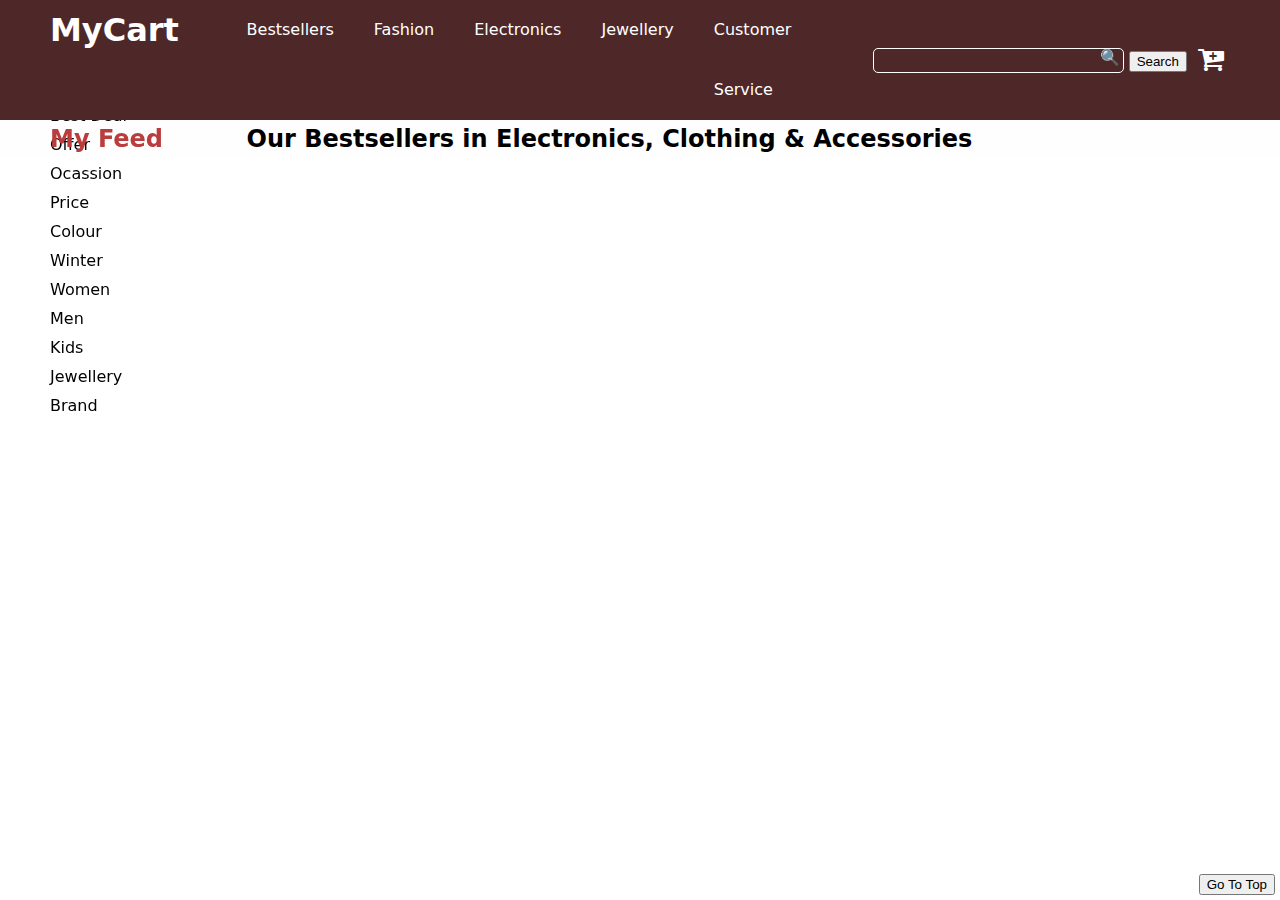
==== Index.html @ b358d079 "Add files via upload" ====
<!DOCTYPE html>
<html lang="en">

<head>
    <meta charset="UTF-8">
    <meta http-equiv="X-UA-Compatible" content="IE=edge">
    <meta name="viewport" content="width=device-width, initial-scale=1.0">
    <title>DG10 e-Com</title>
    <link rel="stylesheet" href="https://cdnjs.cloudflare.com/ajax/libs/font-awesome/4.7.0/css/font-awesome.min.css">
    <link rel="stylesheet" href="JSON_fetch.css">
</head>

    <body>
        <header class="wrap-1">
            <div class="container">
                <div class="row">
                    <div class="col-2">
                        <h1>MyCart</h1>
                    </div>
                    <div class="col-6 col-t-flex col-p-10">
                        <button aria-label="Mobile Menu" class="mob"><span></span><span></span><span></span></button>
                        <div class="collapse flex align-center justify-space-between">
                            <nav>
                                <ul class="flex">
                                    <li><a href="JSON_fetch.html">Bestsellers</a></li>
                                    <li><a href="JsonFashion.html">Fashion</a></li>
                                    <li><a href="JsonElectronics.html">Electronics</a></li>
                                    <li><a href="JsonJewelery.html">Jewellery</a></li>
                                    <li><a href="JsonCustomer.html">Customer Service</a></li>
                                </ul>
                            </nav>
                        </div>
                    </div>
                    <div class="col-4 flex justify-right align-center col-t-flex collapse1">
                        <div>
                            <form class="P_search" action=""> 
                                <label><input aria-label="Search Category" type="search" required tabindex="-1" class="inpt" name="q"></label>
                                <button class="srch">Search</button>
                             </form>
                        </div>
    
                       <div class="cart">
                           <button class="btn"><span class="fa fa-cart-plus"></span></button>
                        </div>    
                    </div>
                </div>
            </div>
        </header>
    
        <section class="wrap-2">
            <div class="container">
                <div class="row">
                    <div class="col-2">
                        <h2 class="red">My Feed</h2>
                        <ul>
                            <li>Best Deal</li>
                            <li>Offer</li>
                            <li>Ocassion</li>
                            <li>Price</li>
                            <li>Colour</li>
                            <li>Winter</li>
                            <li>Women</li>
                            <li>Men</li>
                            <li>Kids</li>
                            <li>Jewellery</li>
                            <li>Brand</li>
                        </ul>
                    </div>
                    
                    <div class="col-10 col-p-12">
                        <h2 class="Best">Our Bestsellers in Electronics, Clothing & Accessories</h2>
                        <div class="data"> </div>
                    </div>
                </div>
            </div>
        </section>

        <footer>
            <button class="btn top">Go To Top</button>
        </footer>

    <script>
        "use strict;"
        fetch(`https://fakestoreapi.com/products`)
        .then(i=>i.json())
        .then(data=>
        {
            for(let j in data)
            {
                document.querySelector(".data").innerHTML+=
                `<div class="col-44 col-p-12">
                    <a href="${data[j].id}">
                        <div class="img_div">
                            <img src="${data[j].image}" width="263px"height="300px">
                        </div>
                        <div class="gap">
                            <h3>${data[j].title}</h3>
                            <p class="blue"> ${data[j].description}
                                <a href="https://fakestoreapi.com/products"> <span>view more</span></a>
                            </p>
                            <p class="red">
                                <b>&#8377;${data[j].price}</b>
                            </p>
                            <p><strong>Rating: ${data[j].rating.rate} out of ${data[j].rating.count} reviews</strong></p>
                        </div>
                    </a>
                </div>`;
            };

            //product by id
            document.querySelectorAll(".col-44 a")
            .forEach(z=>
            {
                z.addEventListener("click",function(e)
                {
                    e.preventDefault();
                    let id=this.getAttribute('href');
                    fetch(`https://fakestoreapi.com/products/${id}`)
                    .then(i=>i.json())
                    .then(data=>
                    {          
                        for(let j in data)
                        {
                            document.querySelector(".data").innerHTML=
                            `<div class="col-6">
                                <div class="img_div">
                                    <img src="${data.image}" width="263px" height="300px">
                                </div>
                            </div>
                            <div class="col-4">
                                <div class="single-product">
                                    <h3>${data.category}</h3>
                                    <h3>${data.title}</h3>
                                    <p class="blue">${data.description}</p>
                                    <p class="red">
                                        <b>&#8377;${data[j].price}</b>
                                    </p>
                                    <p><strong>Rating: ${data[j].rating.rate} out of ${data[j].rating.count} reviews</strong></p>
                                    <div class="btn">
                                        <button type="submit">Add to cart</button>
                                    </div>
                                </div>
                            </div>`;
                        }
                    })
                })
            })
        });

        /*adding to the cart*/
        document.querySelector(".btn").addEventListener("click",function()
        {
            let x= document.querySelector(".Best");
            console.log(x)
            x.style.display="none";   
            document.querySelector(".data").innerHTML=
            `<div class="col-6">
                <h2>Your cart is empty</h2>
            </div>`;
        })
              
        //search*******************
        document.querySelector(".P_search").addEventListener("submit",function(e)
        {
            e.preventDefault();
            let s=this.q.value;
            if(s=='jewelery' || s=='electronics' )
            {
                fetch(`https://fakestoreapi.com/products/category/${s}`)
                .then(i=>i.json())
                .then(data=>
                {
                    for(let j in data)
                    {
                        document.querySelector(".data").innerHTML +=
                        `<div class="col-44">
                            <div class="img_div">
                                <img src="${data[j].image}" width="263px" height="300px">
                            </div>
                            <div class="gap">
                                <h3>${data[j].title}</h3>
                                <p class="blue">${data[j].description}</p>
                                <p class="red"><b>&#8377;${data[j].price}</b></p>
                                <p><strong>Rating: ${data[j].rating.rate} out of ${data[j].rating.count} reviews</strong></p>
                            </div>
                        </div>`;
                    //    document.querySelector(".data").innerHTML=
                    //     `<div class="col-44 col-p-12">
                    //         <p>${data[j].image}</p>
                    //     </div>`
                    }
                })
            }
        });            


        // fetch(`https://fakestoreapi.com/products/`)
        // .then(res => res.json())
        // .then(json =>
        // {
        //         console.table(json)
        //         json.forEach((j, k) =>
        //         {
        //             let div=document.createElement('div');
        //             div.classList.add("data");
        //             let img=document.createElement("img");
        //             img.classList.add("img_div");
        //             let h3=document.createElement("h3");
        //             let desc=document.createElement("p");
        //             desc.classList.add("description");
        //             let price=document.createElement("p");
        //             let rating=document.createElement("p");
                    
                   
        //             for(let l in j)
        //             {
        //                 if(l=="image")
        //                 {
        //                     img.src=`${j.image}`;
        //                     img.width=200;
        //                     img.height=200;
        //                 }
        //                 else if(l=="title")
        //                 {
        //                     h3.innerHTML+=`<h3>${j.title}</h3>`;
        //                 }
        //                 else if(l=="description")
        //                 {   
        //                     desc.innerHTML+=`<p>${j.description}</p>`;
        //                 }
        //                 else if(l=="price")
        //                 {
        //                     price.innerHTML+=`<p> <b>&#8377; ${j.price}</b></p>`;
        //                 }
        //                 else if(l=="rating")
        //                 {
        //                     rating.innerHTML+=`<p> ${j.rating.rate} rating out of ${j.rating.count} Reviews</b></p>`;
        //                 }
        //             } 
        //             div.appendChild(img);
        //             div.appendChild(h3);
        //             div.appendChild(desc);
        //             div.appendChild(price);
        //             div.appendChild(rating);
        //             document.querySelector(".data .col-44").appendChild(div);
        //             //document.querySelector("table tbody").innerHTML += `<tr><td>${k+1}</td><td>${j.title}</td><td>${j.price}</td><td>${j.image}</td><td>${j.rating[k]}</td><td>${j.rating[k]}</td></tr>`;
        //         });
        // });
    </script>
    <script src="https://cdnjs.cloudflare.com/ajax/libs/jquery/3.6.1/jquery.min.js"></script>  
    <script>
        $(function(){
            $(".mob").click(function(){
                $(".collapse").slideToggle();
                $(this).toggleClass("active");
            })
        })

    /* Scroll to Top*/
    $(".top").click(function()
    {
        $("body,html").animate(
        {
            scrollTop:0
        })
    });

    $(window).scroll(function()
    {
        var y=$(this).scrollTop();
        var vh=$(window).height();

        if(y>=500){
            $(".top").fadeIn()
        }
        else{
            $(".top").fadeOut()
        }       
    });



    </script>
</body>
</html>
---- JSON_fetch.css ----
*,::after,::before{
    margin: 0;
    box-sizing: border-box;
}

body{font-family: system-ui, -apple-system, BlinkMacSystemFont, 'Segoe UI', Roboto, Oxygen, Ubuntu, Cantarell, 'Open Sans', 'Helvetica Neue', sans-serif;}
a{text-decoration: none;}
ul{list-style: none; padding: 0;}
img{vertical-align: bottom;}
button{cursor: pointer;}
:disabled{cursor: not-allowed;}

.container{
    margin: auto;
    max-width: 1200px;
    padding: 0 25px;}

/* .btn,
input,
select {
    padding: 8px 12px;
    border: 1px solid;
    background: transparent;
    border-radius: 5px;
    color: inherit;
    margin: 5px 0;} */

/* select {
    text-transform: capitalize;} */

/*12 grids  */
.row{display: flex;
     flex-flow: row wrap;
     margin: 0 -15px;}

.data{display: flex;
     flex-flow: row wrap;
     margin: 0 20px;
    padding: 0px;}

/* .row [class^="col"] {
    flex: 1 0 auto;
    padding: 0 15px;} */

.row .col-2{flex-basis: 16.66%; max-width: 16.66%;}

.row .col-4{flex-basis: 33.33%; max-width: 33.33%;}
.data .col-44{flex-basis: 33.33%; max-width: 33.33%; margin: 20px;background: rgb(244, 238, 238);}

.row .col-6{flex-basis: 50%; max-width: 50%;}

.row .col-10{flex-basis: 83.33%; max-width: 83.33%;}

.flex{display: flex;}
.align-center{ align-items: center;}
.justify-right{justify-content: right;}

/*  layout  */
.wrap-1{background: rgb(78, 40, 40); color: #fff; position: sticky; top: 0; z-index: 100; }

.col-2 h2 {position: fixed; z-index: 99; }
.col-2 ul {position: fixed; top: 6rem; z-index: 98; }

header h1{font-size: 32px; line-height: 60px;}
header input{background: transparent; color: azure; border-radius: 5px;padding: 5px 45px 5px 5px; border: 1px solid #fff; height: 25px;font-size: 15px;}
header label{position: relative;}
header label::after
{
    content: '\1F50D';
    position: absolute;
    right: 4px;}

nav{margin-left: -20px;}
nav ul{display: flex;}
nav ul li{margin: 0 5px;}
nav ul li a{display: block; padding: 0 15px; color: #fff;line-height: 60px;}      

.wrap-2{background: rgb(255, 254, 254); padding: 5px 0;}

.wrap-3{background: rgb(18, 16, 16);}
.data .col-44 .img_div{margin: 20px;box-shadow: 0 0 8px gray;}

.gap{padding: 10px;}
.red{color: rgb(186, 60, 60);}
.blue{color: rgb(7, 106, 145);}

.col-2 ul li{margin-top:10px ; /*padding-right: 30px; border-right: #ca3c3c 1px solid; border-right-width: 2px;*/}

.btn button{width: 100%; height: 40px;background: rgb(227, 39, 79); font-size: 20px;border: none; border-radius: 5px;color: white;}
.cart{margin-left: 5px;}
.cart .btn{color: #fff;font-size: 28px; background: transparent;border: none;}

.mob{ width: 50px; height: 35px; border: 1px solid; color: #ca3c3c; background: rgb(250, 244, 244); border-radius: 10px; font: 400 16px proxima, sans-serif; display: none; }
.mob span{ display: block; width: 40px; height: 2px; background: #ca3c3c; margin: 5px auto; }
.mob span{ transform-origin: right center; transition: 0.5s; }
.mob.active span:nth-child(1){ transform: rotate(-21deg);}
.mob.active span:nth-child(2){ opacity: 0; }
.mob.active span:nth-child(3){ transform: rotate(21deg)}


.single-product{font-size: 20px;padding: 20px 5px 5px 5px;}
.P_search{height: 25px;}

.top{ position: fixed; right: 5px; bottom: 5px;}

/*OTHER Features*/
img:hover
{
    transform: scale(1.3);
    transition: 500 ease-in-out;
    border-top-left-radius: .75rem;
    border-top-right-radius: .75rem;
    transition-timing-function:cubic-bezier(0.4, 0, 0.2, 1);}

.gap h3{
    height: 57px;
    color: darkorchid;
    margin: 2px; overflow:hidden;}

p{margin: 2px; color: brown;}

.col-44 .gap p.blue{
        /* text-overflow: ellipsis; */
        /* white-space: nowrap; */
        height: 90px;
        color: teal;
        margin: 2px; overflow:hidden;}

@media screen  and (max-width:1220px){       
    h2{ font-size: 62px;}
}

@media screen  and (max-width:980px){   
     h2{ font-size: 62px;}    
    .row .col-t-6{flex-basis: 50%;max-width: 50%;}
    .row .col-t-12{flex-basis: 100%;max-width: 100%;}
    .row .col-t-hide{ display: none; }
    .row .col-t-auto{ flex-basis: 20%; max-width: 20%;}
}

@media screen and (max-width:767px){    
    .collapse{ display: none; position: absolute; top: 62px; left: 0; right: 0; background: transparent; text-align: right; padding-bottom: 0px !important; }
    .collapse1{ display: none; position: absolute; top: 62px; left: 0; right: 0; background: transparent; text-align: right; padding-bottom: 0px !important; }

    .col-t-flex{ display: grid; justify-content: right; align-items: center;}

    .mob{ display: block;}
    nav ul{display: block; flex-direction: column;}
    nav ul li a
    {
        color: tomato;
        border: 2px solid brown;
        line-height: 24px;
        background-color: gainsboro;
    }
    
    .row .col-m-6{flex-basis: 50%;max-width: 50%;}
    .row .col-m-12{flex-basis: 100%;max-width: 100%;}
    
    .box{ font-size: 16px;}
    h2{ font-size: 54px;}
    h3{font-size: 46px;}
}

@media screen  and (max-width:460px){
    
    header h1{font-size: 32px;}

    h2{font-size: 30px;}
    h3{font-size: 26px;}
    
    .wrap-1{margin: 0px; padding: 0px; justify-items: flex-end;}
    .collapse{ display: none; position: absolute; top: 62px; left: 0; right: 0; background: transparent; text-align: right; padding-bottom: 0px !important; }
    .collapse1{ display: none; position: absolute; top: 62px; left: 0; right: 0; background: transparent; text-align: right; padding-bottom: 0px !important; }
    .collapse2{ display: none; position: absolute; top: 62px; left: 0; right: 0; background: transparent; text-align: right; padding-bottom: 0px !important; }

    .data{margin: 0 0;}
    .data .col-44 .img_div img{width: 270px}
  
    .gap h3 {height: 76px;}
    .col-44 .gap p.blue{height: 75px;}
    .gap .blue a{font-size: 18px;}

    .wrap-2 .col-2 {display: none;}
    
    .row .col-p-4{flex-basis: 33.33%; max-width: 33.33%;}
    .row .col-p-6{flex-basis: 50%; max-width: 50%;}
    .row .col-p-10{flex-basis: 83.33%; max-width: 83.33%;}
    .row .col-p-12{flex-basis: 100%; max-width: 100%;}
    /* .wrap-2 p{ font-size: 24px;} */
    .col-t-flex{flex-basis: 80%}
}
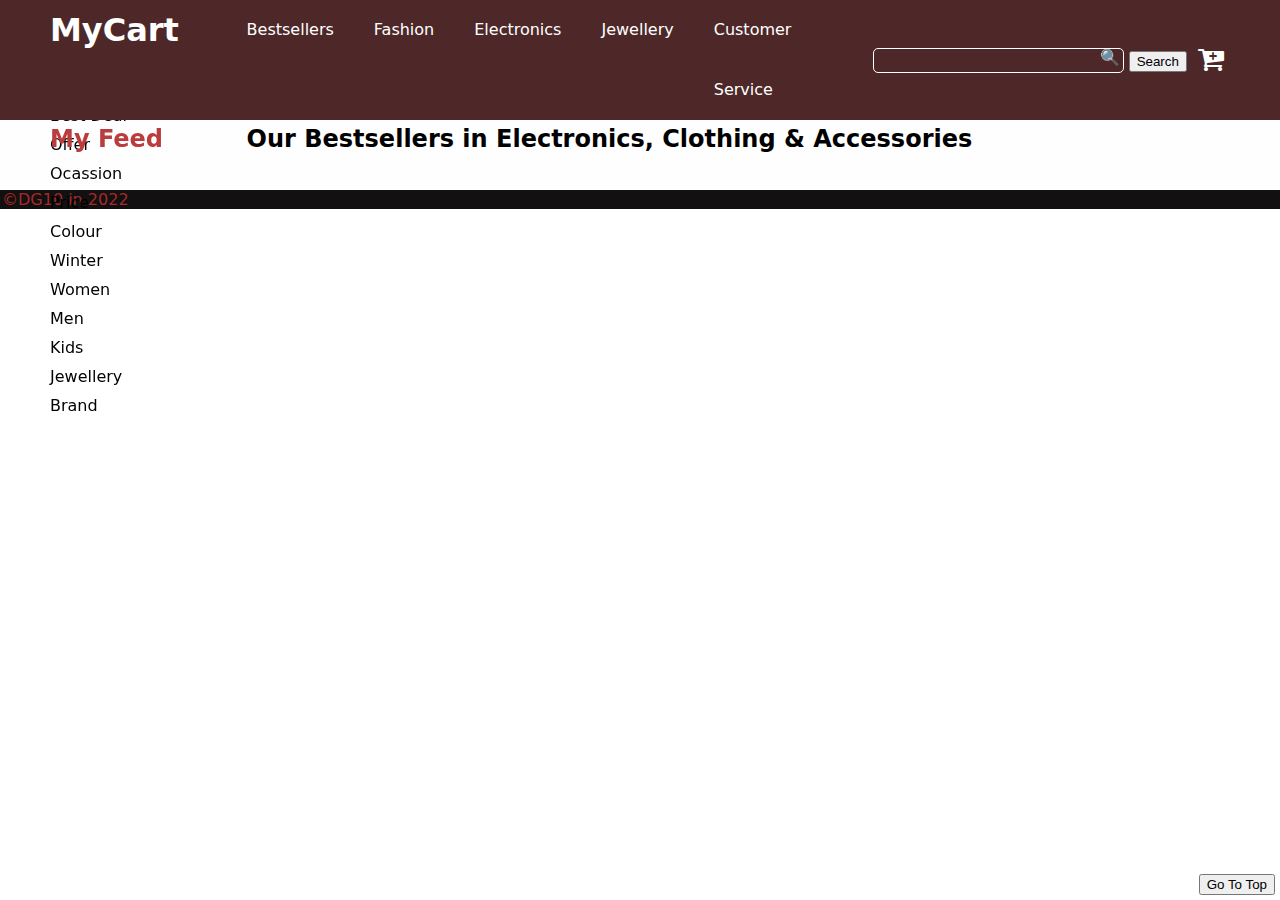
==== commit ac249dec: "Update Index.html" ====
--- a/Index.html
+++ b/Index.html
@@ -75,9 +75,13 @@
             </div>
         </section>
 
-        <footer>
-            <button class="btn top">Go To Top</button>
-        </footer>
+        <div class="wrap-3">     
+            <footer>
+                <p>&copy;DG10 in 2022</p>
+                <button class="btn top">Go To Top</button>
+            </footer>
+        </div>
+
 
     <script>
         "use strict;"
@@ -282,4 +286,4 @@
 
     </script>
 </body>
-</html>+</html>
--- a/JSON_fetch.css
+++ b/JSON_fetch.css
@@ -6,7 +6,6 @@
 body{font-family: system-ui, -apple-system, BlinkMacSystemFont, 'Segoe UI', Roboto, Oxygen, Ubuntu, Cantarell, 'Open Sans', 'Helvetica Neue', sans-serif;}
 a{text-decoration: none;}
 ul{list-style: none; padding: 0;}
-img{vertical-align: bottom;}
 button{cursor: pointer;}
 :disabled{cursor: not-allowed;}
 
@@ -35,7 +34,7 @@
 
 .data{display: flex;
      flex-flow: row wrap;
-     margin: 0 20px;
+     margin: 15px 20px;
     padding: 0px;}
 
 /* .row [class^="col"] {
@@ -45,7 +44,7 @@
 .row .col-2{flex-basis: 16.66%; max-width: 16.66%;}
 
 .row .col-4{flex-basis: 33.33%; max-width: 33.33%;}
-.data .col-44{flex-basis: 33.33%; max-width: 33.33%; margin: 20px;background: rgb(244, 238, 238);}
+.data .col-44{flex-basis: 33.33%; max-width: 33.33%; margin: 15px 0px; background: rgb(244, 238, 238);}
 
 .row .col-6{flex-basis: 50%; max-width: 50%;}
 
@@ -78,7 +77,18 @@
 .wrap-2{background: rgb(255, 254, 254); padding: 5px 0;}
 
 .wrap-3{background: rgb(18, 16, 16);}
-.data .col-44 .img_div{margin: 20px;box-shadow: 0 0 8px gray;}
+
+img{vertical-align: bottom; width: 270px; background-size: cover; transition: 0.5s;}
+
+img:hover
+{
+    transform: scale(1.2);
+    transition: 500 ease-in-out;
+    border-top-left-radius: .75rem;
+    border-top-right-radius: .75rem;
+    transition-timing-function:cubic-bezier(0.4, 0, 0.2, 1);}
+
+.data .col-44 .img_div{margin: 20px;box-shadow: 0 0 8px gray; overflow: hidden;}
 
 .gap{padding: 10px;}
 .red{color: rgb(186, 60, 60);}
@@ -104,13 +114,6 @@
 .top{ position: fixed; right: 5px; bottom: 5px;}
 
 /*OTHER Features*/
-img:hover
-{
-    transform: scale(1.3);
-    transition: 500 ease-in-out;
-    border-top-left-radius: .75rem;
-    border-top-right-radius: .75rem;
-    transition-timing-function:cubic-bezier(0.4, 0, 0.2, 1);}
 
 .gap h3{
     height: 57px;
@@ -175,8 +178,7 @@
     .collapse2{ display: none; position: absolute; top: 62px; left: 0; right: 0; background: transparent; text-align: right; padding-bottom: 0px !important; }
 
     .data{margin: 0 0;}
-    .data .col-44 .img_div img{width: 270px}
-  
+    
     .gap h3 {height: 76px;}
     .col-44 .gap p.blue{height: 75px;}
     .gap .blue a{font-size: 18px;}
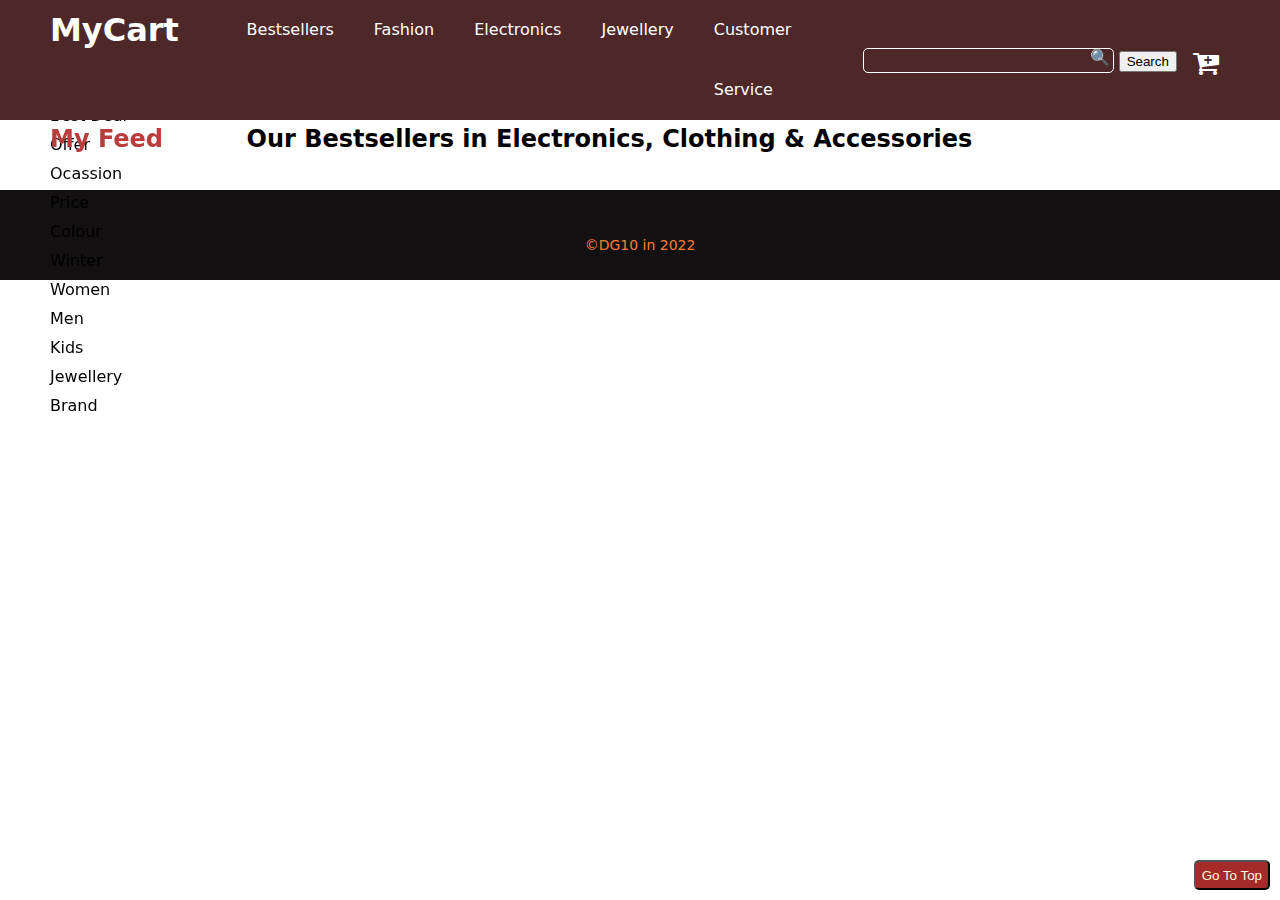
==== commit a0dd7cab: "Update Index.html" ====
--- a/Index.html
+++ b/Index.html
@@ -196,61 +196,8 @@
                 })
             }
         });            
-
-
-        // fetch(`https://fakestoreapi.com/products/`)
-        // .then(res => res.json())
-        // .then(json =>
-        // {
-        //         console.table(json)
-        //         json.forEach((j, k) =>
-        //         {
-        //             let div=document.createElement('div');
-        //             div.classList.add("data");
-        //             let img=document.createElement("img");
-        //             img.classList.add("img_div");
-        //             let h3=document.createElement("h3");
-        //             let desc=document.createElement("p");
-        //             desc.classList.add("description");
-        //             let price=document.createElement("p");
-        //             let rating=document.createElement("p");
-                    
-                   
-        //             for(let l in j)
-        //             {
-        //                 if(l=="image")
-        //                 {
-        //                     img.src=`${j.image}`;
-        //                     img.width=200;
-        //                     img.height=200;
-        //                 }
-        //                 else if(l=="title")
-        //                 {
-        //                     h3.innerHTML+=`<h3>${j.title}</h3>`;
-        //                 }
-        //                 else if(l=="description")
-        //                 {   
-        //                     desc.innerHTML+=`<p>${j.description}</p>`;
-        //                 }
-        //                 else if(l=="price")
-        //                 {
-        //                     price.innerHTML+=`<p> <b>&#8377; ${j.price}</b></p>`;
-        //                 }
-        //                 else if(l=="rating")
-        //                 {
-        //                     rating.innerHTML+=`<p> ${j.rating.rate} rating out of ${j.rating.count} Reviews</b></p>`;
-        //                 }
-        //             } 
-        //             div.appendChild(img);
-        //             div.appendChild(h3);
-        //             div.appendChild(desc);
-        //             div.appendChild(price);
-        //             div.appendChild(rating);
-        //             document.querySelector(".data .col-44").appendChild(div);
-        //             //document.querySelector("table tbody").innerHTML += `<tr><td>${k+1}</td><td>${j.title}</td><td>${j.price}</td><td>${j.image}</td><td>${j.rating[k]}</td><td>${j.rating[k]}</td></tr>`;
-        //         });
-        // });
     </script>
+        
     <script src="https://cdnjs.cloudflare.com/ajax/libs/jquery/3.6.1/jquery.min.js"></script>  
     <script>
         $(function(){
@@ -266,7 +213,7 @@
         $("body,html").animate(
         {
             scrollTop:0
-        })
+        },1500)
     });
 
     $(window).scroll(function()
@@ -281,9 +228,6 @@
             $(".top").fadeOut()
         }       
     });
-
-
-
-    </script>
+</script>
 </body>
 </html>
--- a/JSON_fetch.css
+++ b/JSON_fetch.css
@@ -129,6 +129,21 @@
         color: teal;
         margin: 2px; overflow:hidden;}
 
+.wrap-3 footer p{text-align: center; color: #fa7c30; padding: 40px 0 20px;font-size: 14px; line-height: 30px;}
+.top{ position: fixed; right: 5px; bottom: 5px;}
+.btn{width: auto;
+    height: 30px;
+    background: brown;
+    color:  cornsilk;
+    border-radius: 5px;
+    text-align: center;
+    padding: 3px 6px;
+    margin: 5px 5px;
+    display: inline-block;
+    vertical-align: bottom;
+    }
+.btn:hover{ background: #ccc; color: brown; }
+
 @media screen  and (max-width:1220px){       
     h2{ font-size: 62px;}
 }
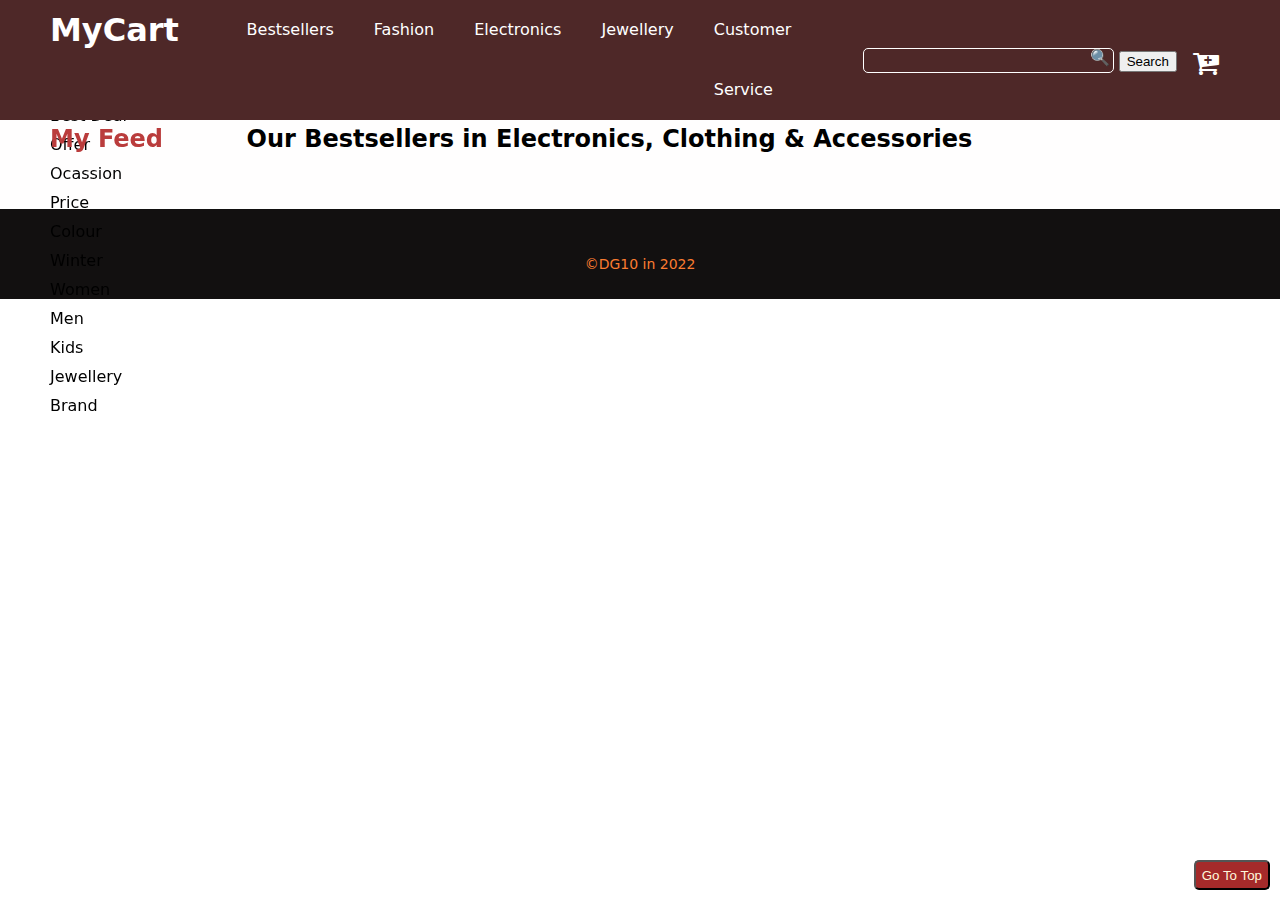
==== commit e432a4ee: "Update Index.html" ====
--- a/Index.html
+++ b/Index.html
@@ -22,7 +22,7 @@
                         <div class="collapse flex align-center justify-space-between">
                             <nav>
                                 <ul class="flex">
-                                    <li><a href="JSON_fetch.html">Bestsellers</a></li>
+                                    <li><a class="active" href="JSON_fetch.html">Bestsellers</a></li>
                                     <li><a href="JsonFashion.html">Fashion</a></li>
                                     <li><a href="JsonElectronics.html">Electronics</a></li>
                                     <li><a href="JsonJewelery.html">Jewellery</a></li>
@@ -69,22 +69,28 @@
                     
                     <div class="col-10 col-p-12">
                         <h2 class="Best">Our Bestsellers in Electronics, Clothing & Accessories</h2>
+                        <img src="./Loader Image/loading.gif" alt="" class="loader1">
+                        <img src="./Loader Image/loading.gif" alt="" class="loader2">
+                        <img src="./Loader Image/loading.gif" alt="" class="loader3">
                         <div class="data"> </div>
                     </div>
                 </div>
             </div>
         </section>
-
+        
         <div class="wrap-3">     
             <footer>
                 <p>&copy;DG10 in 2022</p>
                 <button class="btn top">Go To Top</button>
             </footer>
         </div>
-
+        
 
     <script>
         "use strict;"
+        document.querySelector(".loader1").style.display="inline";
+        document.querySelector(".loader2").style.display="inline";
+        document.querySelector(".loader3").style.display="inline";
         fetch(`https://fakestoreapi.com/products`)
         .then(i=>i.json())
         .then(data=>
@@ -100,7 +106,7 @@
                         <div class="gap">
                             <h3>${data[j].title}</h3>
                             <p class="blue"> ${data[j].description}
-                                <a href="https://fakestoreapi.com/products"> <span>view more</span></a>
+                                <a href="https://fakestoreapi.com/products"></a>
                             </p>
                             <p class="red">
                                 <b>&#8377;${data[j].price}</b>
@@ -139,7 +145,7 @@
                                     <p class="red">
                                         <b>&#8377;${data[j].price}</b>
                                     </p>
-                                    <p><strong>Rating: ${data[j].rating.rate} out of ${data[j].rating.count} reviews</strong></p>
+                                    <p><strong>Rating: ${data.rating.rate} out of ${data.rating.count} reviews</strong></p>
                                     <div class="btn">
                                         <button type="submit">Add to cart</button>
                                     </div>
@@ -149,6 +155,10 @@
                     })
                 })
             })
+
+        document.querySelector(".loader1").style.display="none";
+        document.querySelector(".loader2").style.display="none";
+        document.querySelector(".loader3").style.display="none";
         });
 
         /*adding to the cart*/
@@ -188,46 +198,34 @@
                                 <p><strong>Rating: ${data[j].rating.rate} out of ${data[j].rating.count} reviews</strong></p>
                             </div>
                         </div>`;
-                    //    document.querySelector(".data").innerHTML=
-                    //     `<div class="col-44 col-p-12">
-                    //         <p>${data[j].image}</p>
-                    //     </div>`
+                
                     }
                 })
             }
         });            
     </script>
-        
-    <script src="https://cdnjs.cloudflare.com/ajax/libs/jquery/3.6.1/jquery.min.js"></script>  
+
+    <script src="https://cdnjs.cloudflare.com/ajax/libs/jquery/3.6.2/jquery.min.js" integrity="sha512-tWHlutFnuG0C6nQRlpvrEhE4QpkG1nn2MOUMWmUeRePl4e3Aki0VB6W1v3oLjFtd0hVOtRQ9PHpSfN6u6/QXkQ==" crossorigin="anonymous" referrerpolicy="no-referrer"></script>
+    <script src="./top.js"></script>
     <script>
-        $(function(){
-            $(".mob").click(function(){
-                $(".collapse").slideToggle();
-                $(this).toggleClass("active");
-            })
-        })
-
-    /* Scroll to Top*/
-    $(".top").click(function()
-    {
-        $("body,html").animate(
-        {
-            scrollTop:0
-        },1500)
-    });
-
-    $(window).scroll(function()
-    {
-        var y=$(this).scrollTop();
-        var vh=$(window).height();
-
-        if(y>=500){
-            $(".top").fadeIn()
-        }
-        else{
-            $(".top").fadeOut()
-        }       
-    });
-</script>
+    /*active navbar with underline*/
+    // $(function()
+    // {
+    //     $("nav ul li a").click(function(e)
+    //     {
+    //       e.preventDefault();
+    //       var path=$(this).attr('href');
+    //       var top=$(path).offset().top;
+    //       $("nav ul li a").removeClass("active");
+    //       $(this).addClass("active");
+         
+    //       $("html,body")
+    //       .animate(
+    //         {
+    //            scrollTop:top-50
+    //         });
+    //     });
+    // })
+    </script>
 </body>
 </html>
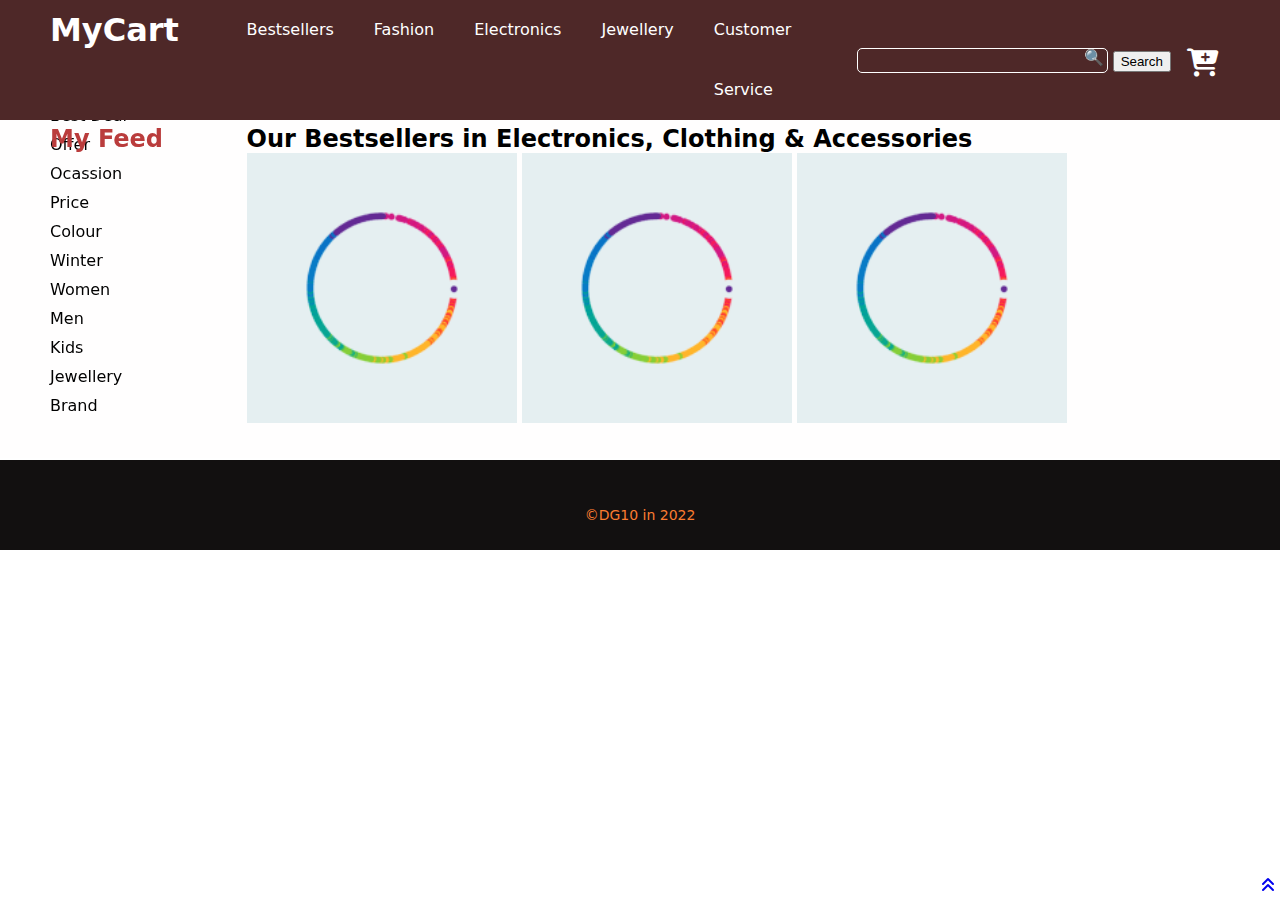
==== commit c8579e00: "Update Index.html" ====
--- a/Index.html
+++ b/Index.html
@@ -6,7 +6,7 @@
     <meta http-equiv="X-UA-Compatible" content="IE=edge">
     <meta name="viewport" content="width=device-width, initial-scale=1.0">
     <title>DG10 e-Com</title>
-    <link rel="stylesheet" href="https://cdnjs.cloudflare.com/ajax/libs/font-awesome/4.7.0/css/font-awesome.min.css">
+    <link rel="stylesheet" href="https://cdnjs.cloudflare.com/ajax/libs/font-awesome/6.2.1/css/all.min.css">
     <link rel="stylesheet" href="JSON_fetch.css">
 </head>
 
@@ -22,7 +22,7 @@
                         <div class="collapse flex align-center justify-space-between">
                             <nav>
                                 <ul class="flex">
-                                    <li><a class="active" href="JSON_fetch.html">Bestsellers</a></li>
+                                    <li><a class="active" href="Index.html">Bestsellers</a></li>
                                     <li><a href="JsonFashion.html">Fashion</a></li>
                                     <li><a href="JsonElectronics.html">Electronics</a></li>
                                     <li><a href="JsonJewelery.html">Jewellery</a></li>
@@ -81,11 +81,13 @@
         <div class="wrap-3">     
             <footer>
                 <p>&copy;DG10 in 2022</p>
-                <button class="btn top">Go To Top</button>
+                <div class="top active">
+                    <a href="#Home">
+                        <i class="fa-solid fa-angles-up"></i>
+                    </a>
+                </div>
             </footer>
         </div>
-        
-
     <script>
         "use strict;"
         document.querySelector(".loader1").style.display="inline";
@@ -197,8 +199,7 @@
                                 <p class="red"><b>&#8377;${data[j].price}</b></p>
                                 <p><strong>Rating: ${data[j].rating.rate} out of ${data[j].rating.count} reviews</strong></p>
                             </div>
-                        </div>`;
-                
+                        </div>`;         
                     }
                 })
             }
@@ -207,25 +208,29 @@
 
     <script src="https://cdnjs.cloudflare.com/ajax/libs/jquery/3.6.2/jquery.min.js" integrity="sha512-tWHlutFnuG0C6nQRlpvrEhE4QpkG1nn2MOUMWmUeRePl4e3Aki0VB6W1v3oLjFtd0hVOtRQ9PHpSfN6u6/QXkQ==" crossorigin="anonymous" referrerpolicy="no-referrer"></script>
     <script src="./top.js"></script>
-    <script>
-    /*active navbar with underline*/
-    // $(function()
-    // {
-    //     $("nav ul li a").click(function(e)
-    //     {
-    //       e.preventDefault();
-    //       var path=$(this).attr('href');
-    //       var top=$(path).offset().top;
-    //       $("nav ul li a").removeClass("active");
-    //       $(this).addClass("active");
+    
+     <script>
+x    /*active navbar with underline*/
+    $(function()
+    {
+        $("nav ul li a").click(function(e)
+        {
+          e.preventDefault();
+
+          var path=$(this).attr('href');
+          var top=$(path).offset().top;
+          $("nav ul li a").removeClass("active");
+          $(this).addClass("active");
+
+          let ind = $(this).parent().index()+1;
          
-    //       $("html,body")
-    //       .animate(
-    //         {
-    //            scrollTop:top-50
-    //         });
-    //     });
-    // })
+        //   $("html,body")
+        //   .animate(
+        //     {
+        //        scrollTop:top-50
+        //     });
+        });
+    })
     </script>
 </body>
 </html>
